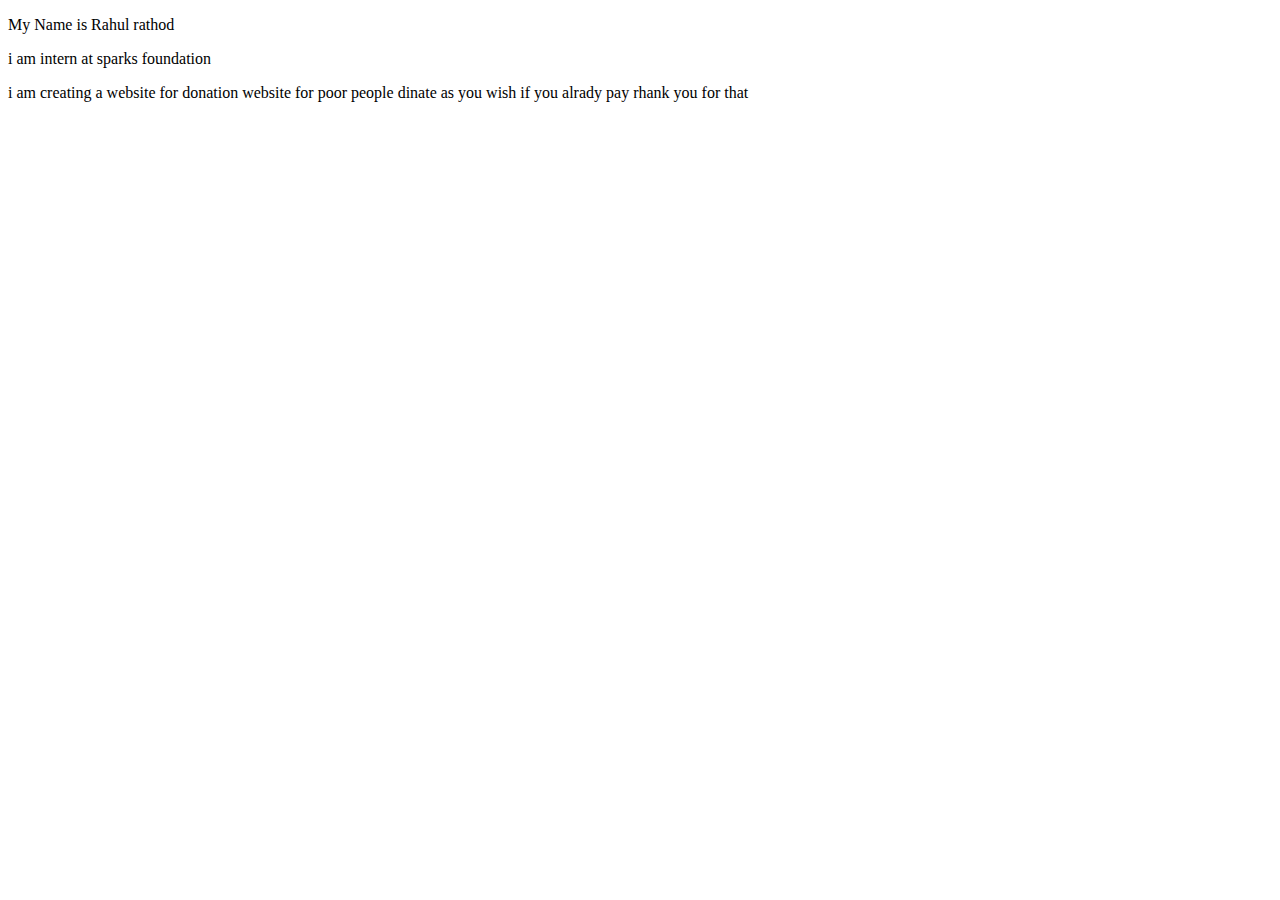
==== about.html @ 371c5b87 "Add files via upload" ====
<!DOCTYPE html>
<html lang="en">
<head>
    <meta charset="UTF-8">
    <meta http-equiv="X-UA-Compatible" content="IE=edge">
    <meta name="viewport" content="width>, initial-scale=1.0">
    <title>Document</title>
</head>
<body>
    <p>My Name is Rahul rathod </p>
    <p>i am intern at sparks foundation</p>  
    <p>i am creating a website for  donation website for poor people dinate as you wish if you alrady pay rhank you for that</p>  
</body>
</html>
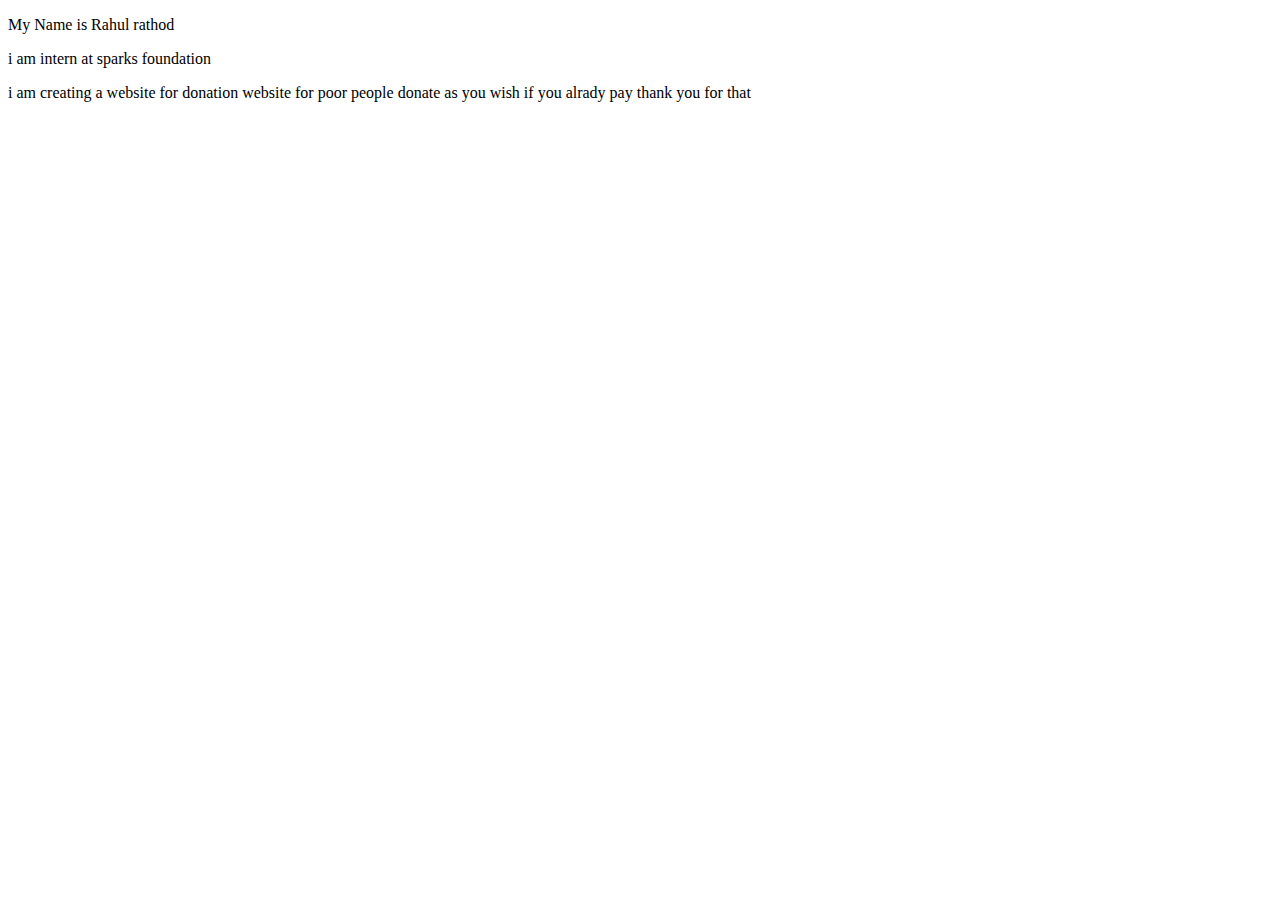
==== commit aa9c3f4e: "Update about.html" ====
--- a/about.html
+++ b/about.html
@@ -9,6 +9,6 @@
 <body>
     <p>My Name is Rahul rathod </p>
     <p>i am intern at sparks foundation</p>  
-    <p>i am creating a website for  donation website for poor people dinate as you wish if you alrady pay rhank you for that</p>  
+    <p>i am creating a website for  donation website for poor people donate as you wish if you alrady pay thank you for that</p>  
 </body>
-</html>+</html>
